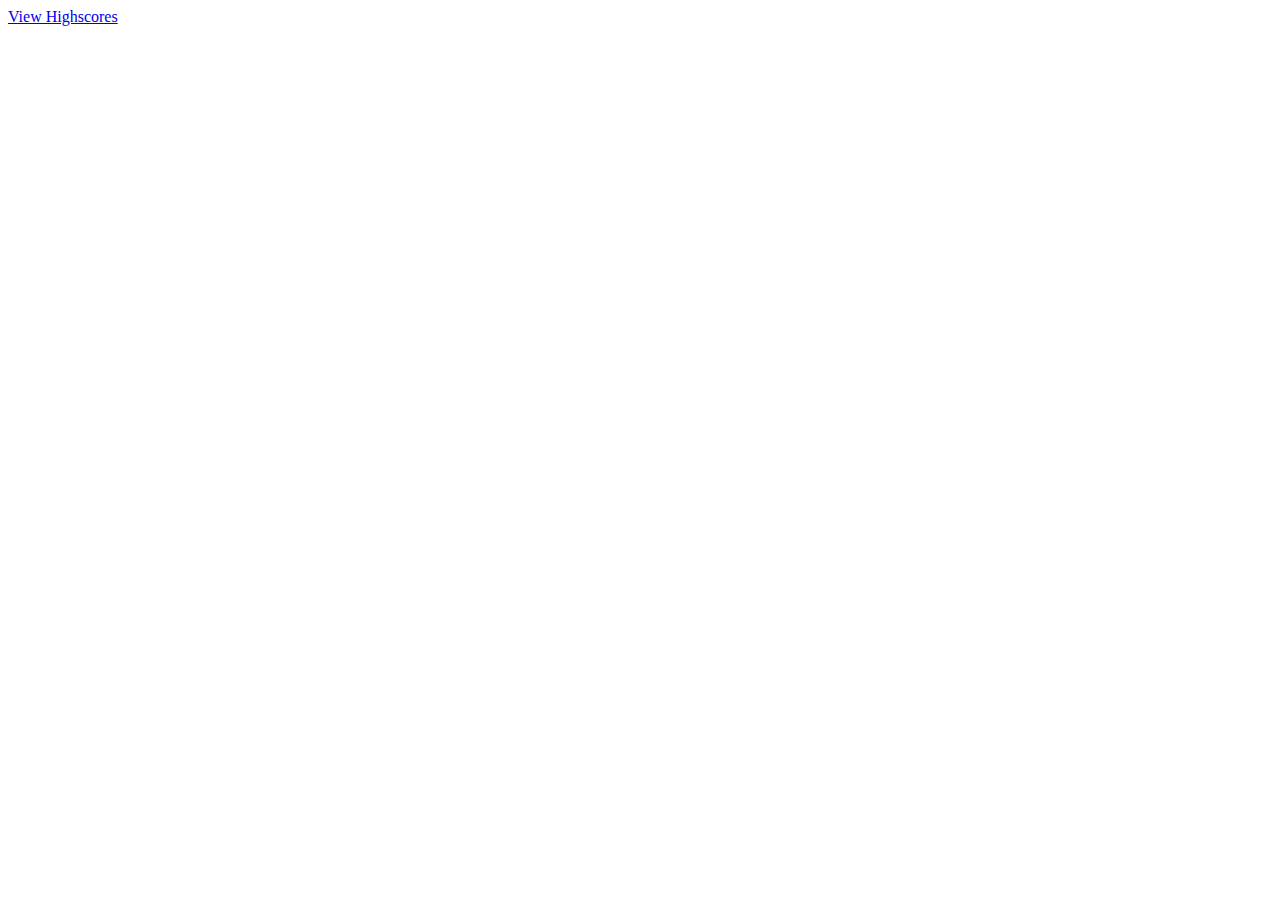
==== index.html @ 0d19ebd4 "statet boilerplate" ====
<!DOCTYPE html>
<html lang="en">

<head>
    <meta charset="UTF-8">
    <!-- setting the viewport for responsive design -->
    <meta name="viewport" content="width=device-width, initial-scale=1.0">
    <meta http-equiv="X-UA-Compatible" content="ie=edge">
    <link rel="stylesheet" type="text/css" href="./assets/css/style.css">

    <!-- Title-->
    <title>Code Quiz</title>
</head>

<body>
    <!-- Highscores data link -->
    <a href="scoredata.html">View Highscores</a>
    <!-- The main box layout-->


    <script src="./assets/js/questions.js"></script>
    <script src="./assets/js/logic.js"></script>


</body>

</html>
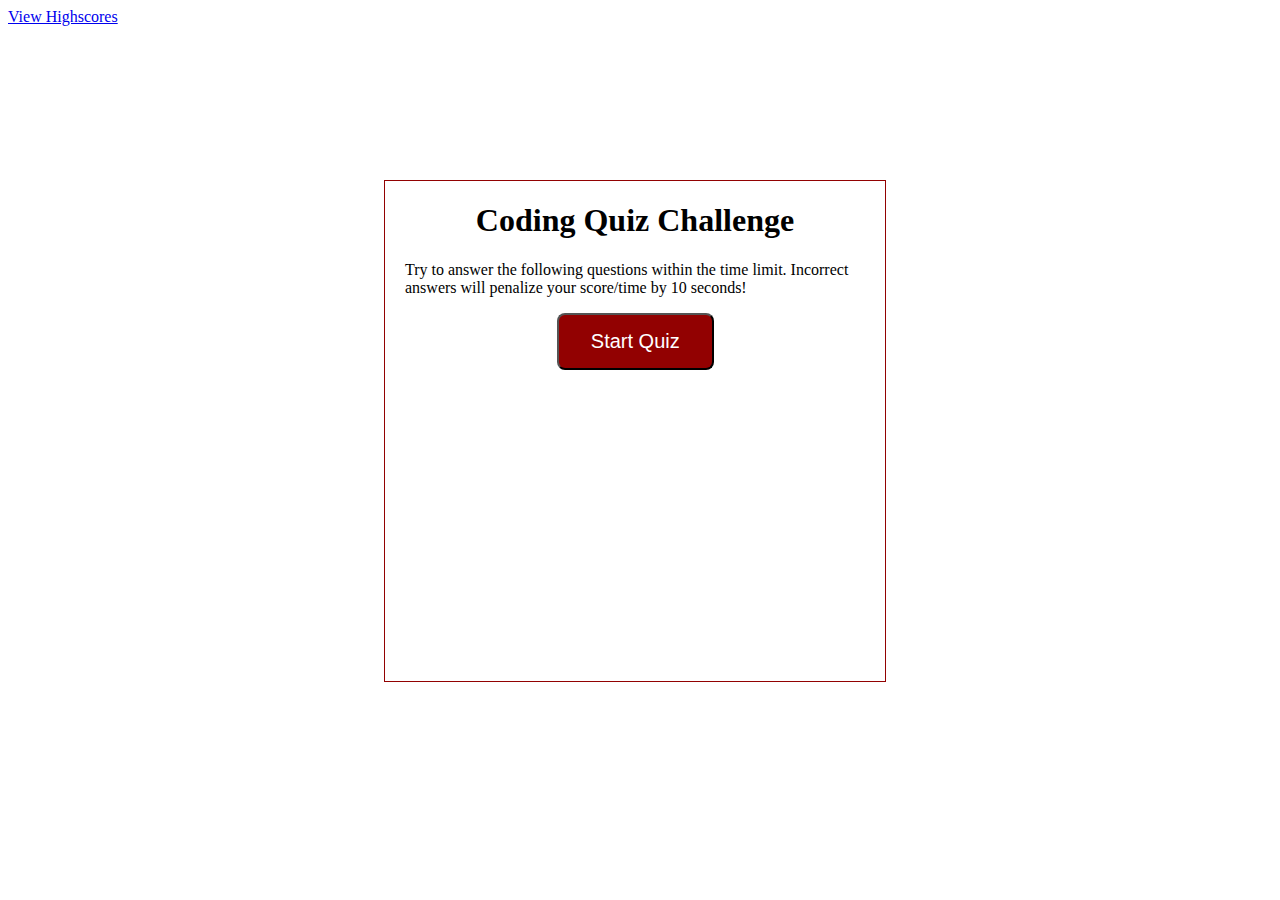
==== commit e1d4f22a: "html css framwork added" ====
--- a/index.html
+++ b/index.html
@@ -16,6 +16,20 @@
     <!-- Highscores data link -->
     <a href="scoredata.html">View Highscores</a>
     <!-- The main box layout-->
+    <section id="wrapper">
+        <!-- Timer -->
+        <section id="secTimer"></section>
+        <!-- Quiz content layout -->
+        <section id="questionsSec">
+            <h1>Coding Quiz Challenge</h1>
+            <p>Try to answer the following questions within the time limit. Incorrect
+                answers will penalize your score/time by 10 seconds!</p>
+            <ul id="optionsUl"></ul>
+            <!-- Button for starting the quiz -->
+            <button id="startTime">Start Quiz</button>
+        </section>
+
+    </section>
 
 
     <script src="./assets/js/questions.js"></script>
--- a/assets/css/style.css
+++ b/assets/css/style.css
@@ -0,0 +1,148 @@
+:root {
+    --main-bg-color: rgb(146, 1, 1);
+    --text-color: rgb(255, 255, 255);
+}
+
+#wrapper {
+    position: absolute;
+    left: 30%;
+    top: 20%;
+    width: 500px;
+    height: 500px;
+    border: 1px solid var(--main-bg-color);
+}
+
+#secTimer {
+    float: right;
+}
+
+#questionsSec {
+    margin: 20px;
+}
+
+#startTime {
+    background-color: var(--main-bg-color);
+    margin-left: 33%;
+    padding: 15px 32px;
+    font-size: 20px;
+    color: var(--text-color);
+}
+
+#Submit {
+    background-color: var(--main-bg-color);
+    margin-left: 33%;
+    padding: 15px 32px;
+    font-size: 20px;
+    color: var(--text-color);
+}
+
+#goBack {
+    background-color: var(--main-bg-color);
+    position: relative;
+    padding: 10px;
+    font-size: 20px;
+    color: var(--text-color);
+    top: 30%;
+    left: 55%;
+    width: auto;
+    text-align: center;
+    text-decoration: none;
+}
+
+#clear {
+    background-color: var(--main-bg-color);
+    position: relative;
+    padding: 10px;
+    font-size: 20px;
+    color: var(--text-color);
+    top: 30%;
+    right: 5%;
+    text-align: center;
+}
+
+button {
+    border-radius: 8px;
+}
+
+textarea {
+    width: 90%;
+    margin: 20px;
+}
+
+label {
+    margin-right: 10px;
+}
+
+input {
+    margin-bottom: 20px;
+    width: 50%;
+    border: 1px solid lightgray;
+}
+
+h1 {
+    text-align: center;
+}
+
+li {
+    background-color: var(--main-bg-color);
+    margin-top: 10px;
+    padding: 5px 15px;
+    width: 80%;
+    font-size: 18px;
+    color: var(--text-color);
+}
+
+#divEl {
+    margin-top: 20px;
+    border-top: 1px solid lightgray;
+}
+
+
+/* Media query for 786px */
+@media screen and (max-width: 786px) {
+
+    body {
+        max-width: 786px;
+    }
+
+    #wrapper {
+        position: absolute;
+        left: 10%;
+    }
+
+    a {
+        margin-left: 10%;
+    }
+
+    #goBack {
+
+        position: relative;
+        left: 55%;
+    }
+
+    #clear {
+
+        position: relative;
+        right: 5%;
+
+    }
+}
+
+/* Media query for 320px*/
+@media screen and (max-width: 320px) {
+
+    body {
+        min-width: 320px;
+    }
+
+    #wrapper {
+        position: absolute;
+        left: 10%;
+    }
+
+    a {
+        margin-left: 10%;
+    }
+
+
+}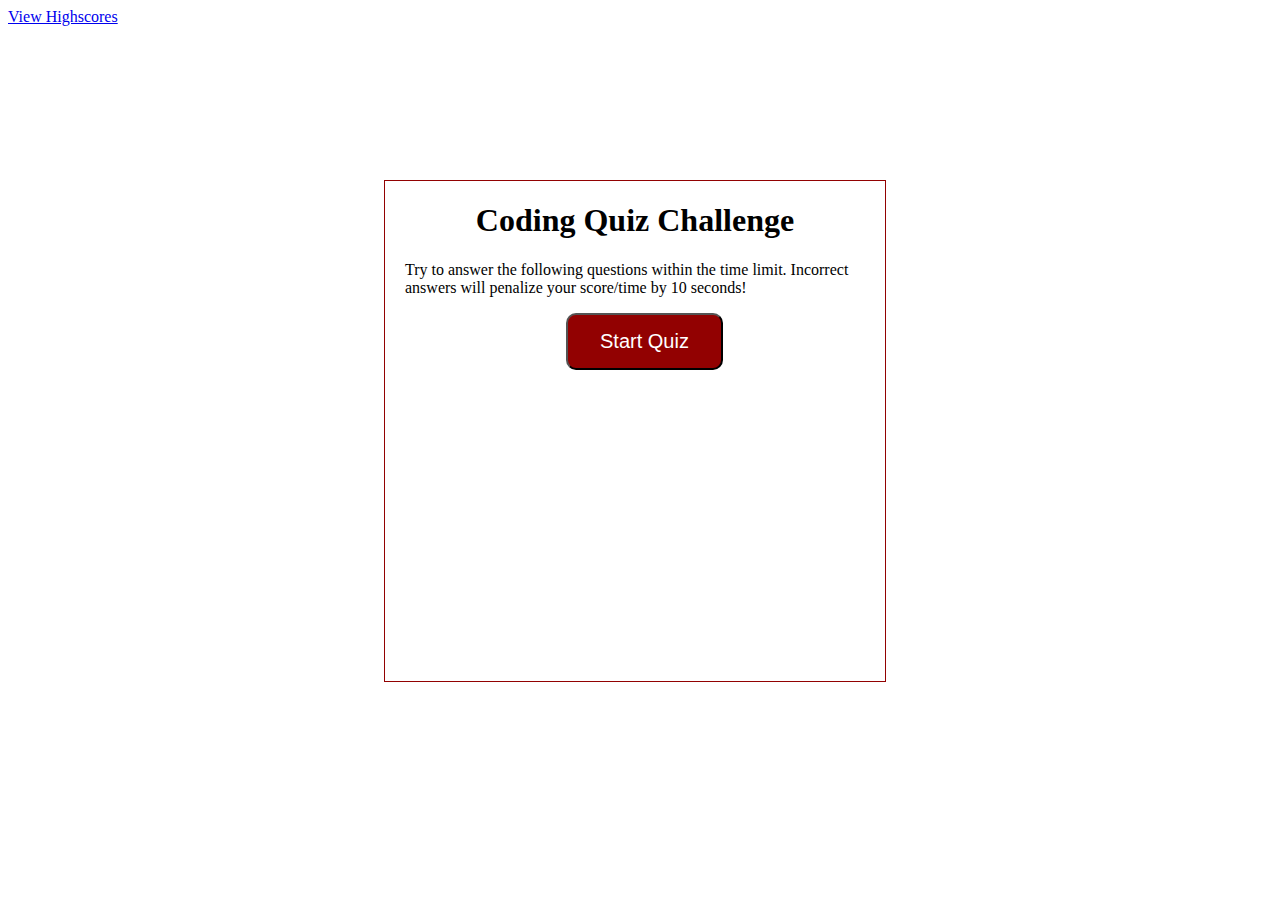
==== commit f48e0934: "logic probems" ====
--- a/index.html
+++ b/index.html
@@ -7,7 +7,6 @@
     <meta name="viewport" content="width=device-width, initial-scale=1.0">
     <meta http-equiv="X-UA-Compatible" content="ie=edge">
     <link rel="stylesheet" type="text/css" href="./assets/css/style.css">
-
     <!-- Title-->
     <title>Code Quiz</title>
 </head>
@@ -15,18 +14,19 @@
 <body>
     <!-- Highscores data link -->
     <a href="scoredata.html">View Highscores</a>
+    <!-- Timer -->
+    <section id="secTimer"></section>
     <!-- The main box layout-->
     <section id="wrapper">
-        <!-- Timer -->
-        <section id="secTimer"></section>
-        <!-- Quiz content layout -->
+
+        <!-- content layout -->
         <section id="questionsSec">
             <h1>Coding Quiz Challenge</h1>
             <p>Try to answer the following questions within the time limit. Incorrect
                 answers will penalize your score/time by 10 seconds!</p>
             <ul id="optionsUl"></ul>
             <!-- Button for starting the quiz -->
-            <button id="startTime">Start Quiz</button>
+            <button id="startQuiz">Start Quiz</button>
         </section>
 
     </section>
@@ -34,7 +34,7 @@
 
     <script src="./assets/js/questions.js"></script>
     <script src="./assets/js/logic.js"></script>
-
+    <script src="./assets/js/scoredata.js"></script>
 
 </body>
 
--- a/assets/css/style.css
+++ b/assets/css/style.css
@@ -14,15 +14,18 @@
 
 #secTimer {
     float: right;
+    font-size: 3rem;
+    font-family: 'Gill Sans', 'Gill Sans MT', Calibri, 'Trebuchet MS', sans-serif;
+    font-weight: bolder;
 }
 
 #questionsSec {
     margin: 20px;
 }
 
-#startTime {
+#startQuiz {
     background-color: var(--main-bg-color);
-    margin-left: 33%;
+    margin-left: 35%;
     padding: 15px 32px;
     font-size: 20px;
     color: var(--text-color);
@@ -30,7 +33,7 @@
 
 #Submit {
     background-color: var(--main-bg-color);
-    margin-left: 33%;
+    margin-left: 35%;
     padding: 15px 32px;
     font-size: 20px;
     color: var(--text-color);
@@ -61,7 +64,7 @@
 }
 
 button {
-    border-radius: 8px;
+    border-radius: 10px;
 }
 
 textarea {
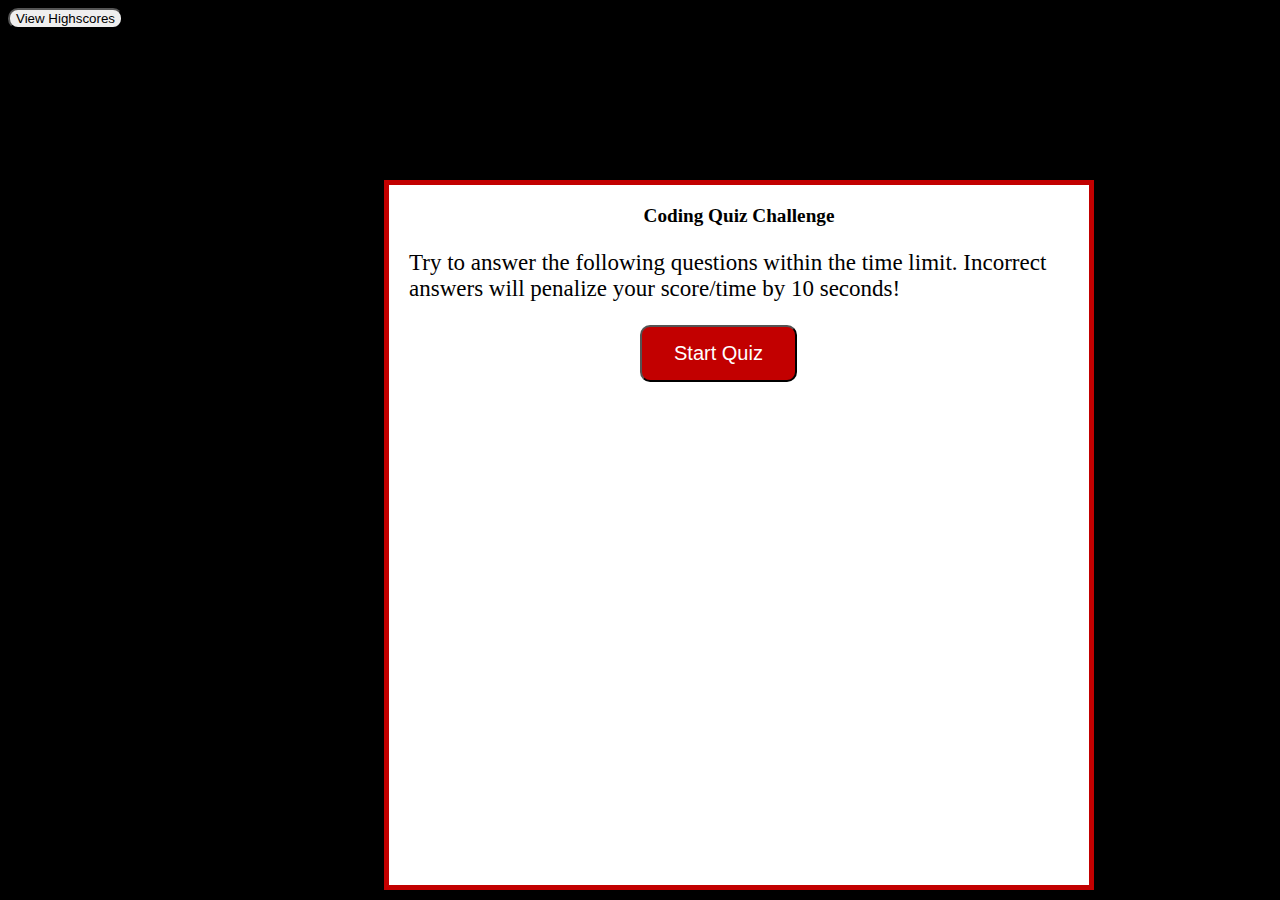
==== commit 2816e149: "added fisher-Yates solution" ====
--- a/index.html
+++ b/index.html
@@ -11,14 +11,20 @@
     <title>Code Quiz</title>
 </head>
 
-<body>
+<body class="body">
+
+    <div class="video-wrapper">
+        <video playsinline autoplay muted loop poster="./assets/images/question still.jpg">
+            <source src="./assets/images/Question-Marks_bg.mp4" type="video/mp4">
+            Your browser does not support the video tag.
+        </video>
+    </div>
     <!-- Highscores data link -->
-    <a href="scoredata.html">View Highscores</a>
+    <button onclick="document.location='scoredata.html'">View Highscores</button>
     <!-- Timer -->
     <section id="secTimer"></section>
-    <!-- The main box layout-->
+    <!-- question layout-->
     <section id="wrapper">
-
         <!-- content layout -->
         <section id="questionsSec">
             <h1>Coding Quiz Challenge</h1>
--- a/assets/css/style.css
+++ b/assets/css/style.css
@@ -1,5 +1,5 @@
 :root {
-    --main-bg-color: rgb(146, 1, 1);
+    --main-bg-color: rgb(194, 0, 0);
     --text-color: rgb(255, 255, 255);
 }
 
@@ -7,9 +7,24 @@
     position: absolute;
     left: 30%;
     top: 20%;
-    width: 500px;
-    height: 500px;
-    border: 1px solid var(--main-bg-color);
+    width: 700px;
+    height: 700px;
+    border: 5px solid var(--main-bg-color);
+    background-color: white;
+}
+
+.body {
+    background-color: black;
+}
+
+.video-wrapper {
+    object-fit: cover;
+     height: 100%;
+    width: 100%; 
+    position: absolute;
+    top: 0;
+    left: 0;
+    z-index: -1;
 }
 
 #secTimer {
@@ -17,6 +32,8 @@
     font-size: 3rem;
     font-family: 'Gill Sans', 'Gill Sans MT', Calibri, 'Trebuchet MS', sans-serif;
     font-weight: bolder;
+    color: var(--text-color);
+    text-shadow: 2px 2px var(--main-bg-color);
 }
 
 #questionsSec {
@@ -84,6 +101,7 @@
 
 h1 {
     text-align: center;
+    font-size: larger;
 }
 
 li {
@@ -101,6 +119,41 @@
 }
 
 
+/* Media query for 1920px */
+@media screen and (max-width: 1920px) {
+
+    body {
+        max-width: 1920px;
+    }
+
+    #wrapper {
+        position: absolute;
+        left: 30%;
+    }
+	
+	p {
+		font-size: 23px;
+	}
+
+    a {
+        margin-left: 10%;
+    }
+
+    #goBack {
+
+        position: relative;
+        left: 55%;
+    }
+
+    #clear {
+
+        position: relative;
+        right: 5%;
+
+    }
+}
+
+
 /* Media query for 786px */
 @media screen and (max-width: 786px) {
 
@@ -110,7 +163,7 @@
 
     #wrapper {
         position: absolute;
-        left: 10%;
+        left: 4%;
     }
 
     a {
@@ -140,7 +193,8 @@
 
     #wrapper {
         position: absolute;
-        left: 10%;
+        left: 0%;
+		width: 290px
     }
 
     a {
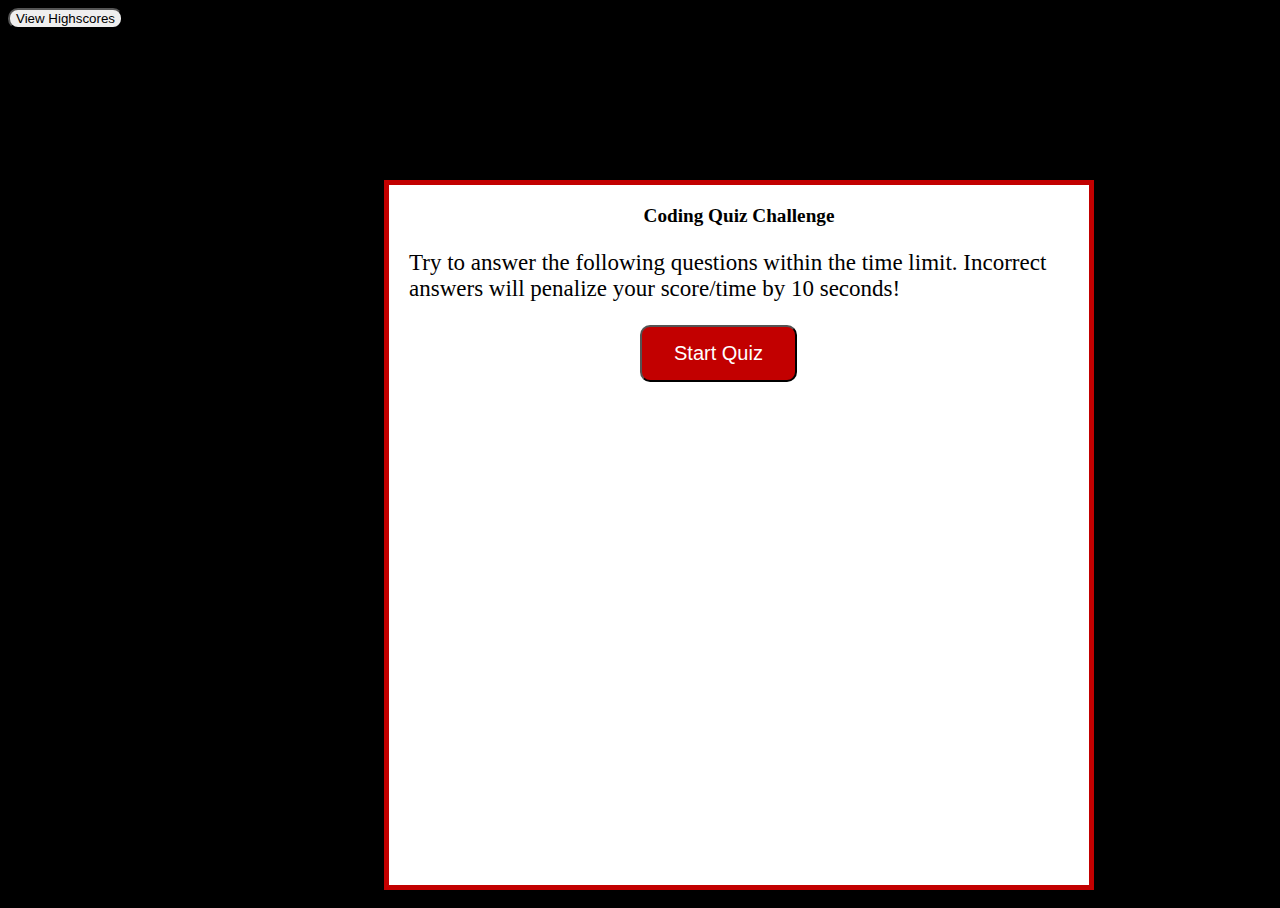
==== commit f0b74b23: "added footer, cleaned up css, fixed respsonive scaling" ====
--- a/index.html
+++ b/index.html
@@ -12,7 +12,7 @@
 </head>
 
 <body class="body">
-
+    <!-- Video Background-->
     <div class="video-wrapper">
         <video playsinline autoplay muted loop poster="./assets/images/question still.jpg">
             <source src="./assets/images/Question-Marks_bg.mp4" type="video/mp4">
@@ -36,7 +36,7 @@
         </section>
 
     </section>
-
+    </section>
 
     <script src="./assets/js/questions.js"></script>
     <script src="./assets/js/logic.js"></script>
--- a/assets/css/style.css
+++ b/assets/css/style.css
@@ -17,13 +17,13 @@
     background-color: black;
 }
 
+
 .video-wrapper {
-    object-fit: cover;
-     height: 100%;
-    width: 100%; 
+    object-fit: fill;
+    height: 100%;
+    width: 100%;
     position: absolute;
-    top: 0;
-    left: 0;
+    background-size: cover;
     z-index: -1;
 }
 
@@ -130,10 +130,10 @@
         position: absolute;
         left: 30%;
     }
-	
-	p {
-		font-size: 23px;
-	}
+
+    p {
+        font-size: 23px;
+    }
 
     a {
         margin-left: 10%;
@@ -194,7 +194,7 @@
     #wrapper {
         position: absolute;
         left: 0%;
-		width: 290px
+        width: 290px
     }
 
     a {
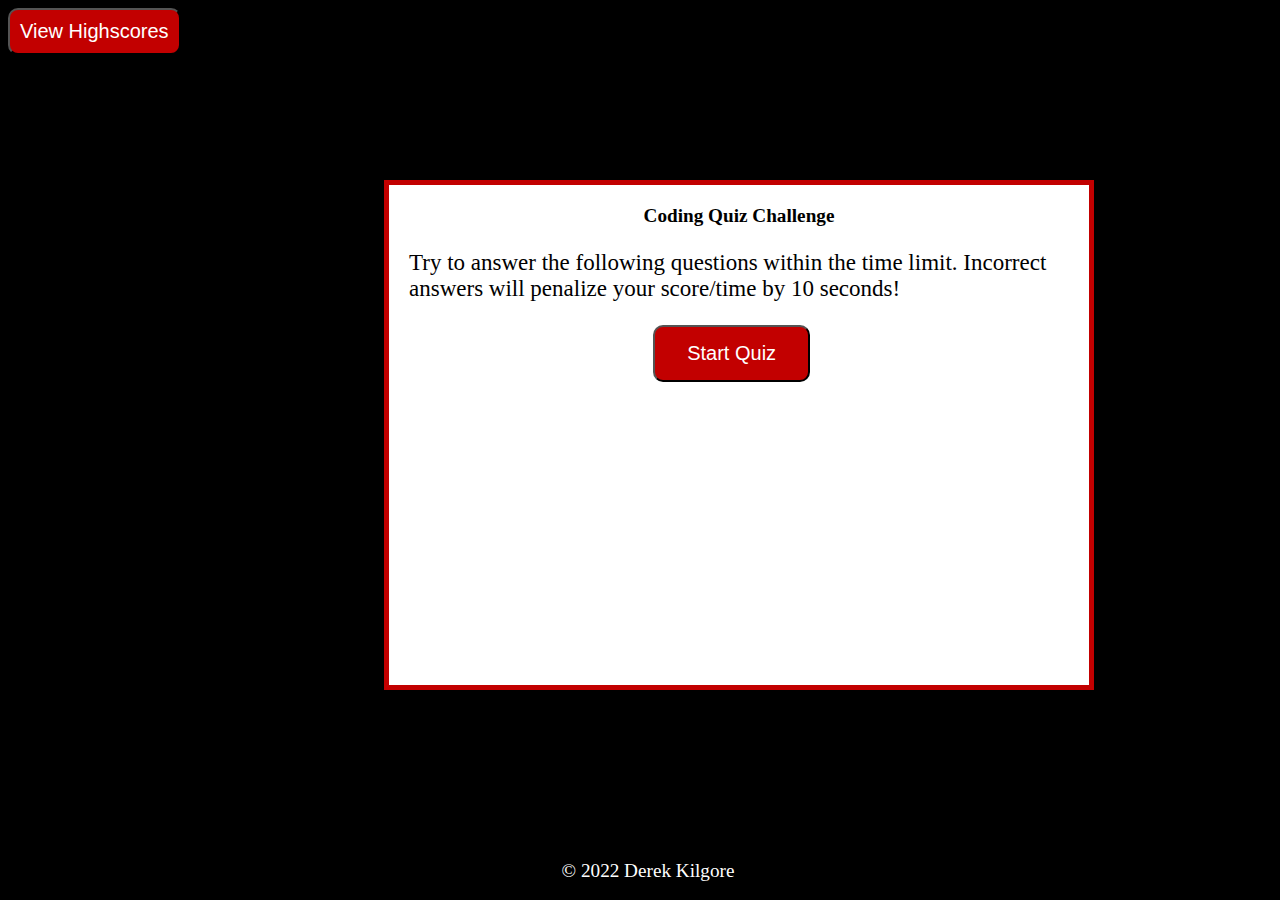
==== commit dc73dab3: "updated the readme file" ====
--- a/index.html
+++ b/index.html
@@ -36,8 +36,10 @@
         </section>
 
     </section>
-    </section>
 
+	<footer id="footer"> &copy; 2022 Derek Kilgore</footer>
+
+	
     <script src="./assets/js/questions.js"></script>
     <script src="./assets/js/logic.js"></script>
     <script src="./assets/js/scoredata.js"></script>
--- a/assets/css/style.css
+++ b/assets/css/style.css
@@ -3,46 +3,49 @@
     --text-color: rgb(255, 255, 255);
 }
 
+body { 
+	background-color: black;
+
+}
+
+/*https://stackoverflow.com/questions/3779771/html-5-video-stretch*/
+.video-wrapper {
+    position: absolute;
+	background-repeat: repeat;
+    object-fit: cover;
+    top: 0;
+    left: 0;
+    z-index: -1;
+	 -webkit-transform: scale(2); 
+ 	 -moz-transform: scale(2);
+
+	
+}
+
+#secTimer {
+    float: right;
+    font-size: 3rem;
+    font-family: 'Gill Sans', 'Gill Sans MT', Calibri, 'Trebuchet MS', sans-serif;
+    font-weight: bolder;
+    color: var(--text-color);
+    text-shadow: 2px 2px var(--main-bg-color);
+}
 #wrapper {
     position: absolute;
     left: 30%;
     top: 20%;
     width: 700px;
-    height: 700px;
+    height: 500px;
     border: 5px solid var(--main-bg-color);
     background-color: white;
 }
-
-.body {
-    background-color: black;
-}
-
-
-.video-wrapper {
-    object-fit: fill;
-    height: 100%;
-    width: 100%;
-    position: absolute;
-    background-size: cover;
-    z-index: -1;
-}
-
-#secTimer {
-    float: right;
-    font-size: 3rem;
-    font-family: 'Gill Sans', 'Gill Sans MT', Calibri, 'Trebuchet MS', sans-serif;
-    font-weight: bolder;
-    color: var(--text-color);
-    text-shadow: 2px 2px var(--main-bg-color);
-}
-
 #questionsSec {
     margin: 20px;
 }
 
 #startQuiz {
     background-color: var(--main-bg-color);
-    margin-left: 35%;
+    margin-left: 37%;
     padding: 15px 32px;
     font-size: 20px;
     color: var(--text-color);
@@ -82,6 +85,14 @@
 
 button {
     border-radius: 10px;
+	background-color: var(--main-bg-color);
+    position: relative;
+    padding: 10px;
+    font-size: 20px;
+    color: var(--text-color);
+    top: 30%;
+
+    text-align: center;
 }
 
 textarea {
@@ -90,7 +101,7 @@
 }
 
 label {
-    margin-right: 10px;
+    margin-right: 30px;
 }
 
 input {
@@ -119,13 +130,21 @@
 }
 
 
+#footer {
+  position: absolute;
+	text-align: center;
+	font-size: larger;
+  bottom: 0;
+  width: 100%;
+  height: 2.5rem;            /* Footer height */
+}
+
 /* Media query for 1920px */
-@media screen and (max-width: 1920px) {
-
+@media screen and (max-width: 1920px){
+	
     body {
         max-width: 1920px;
-    }
-
+	}
     #wrapper {
         position: absolute;
         left: 30%;
@@ -154,16 +173,28 @@
 }
 
 
-/* Media query for 786px */
-@media screen and (max-width: 786px) {
+footer{
+    position: absolute;
+	display: block;
+    background: black;
+    height: auto;
+    width: 100vw;
+    padding-top: 40px;    
+	color: #fff;
+}
+
+/* Media query for 960px */
+
+@media screen and (max-width: 960px) {
 
     body {
-        max-width: 786px;
+        max-width: 960px;
     }
 
     #wrapper {
         position: absolute;
-        left: 4%;
+        left: 15%;
+		max-width: 500px
     }
 
     a {
@@ -192,12 +223,14 @@
     }
 
     #wrapper {
-        position: absolute;
+        position: relative;
         left: 0%;
-        width: 290px
-    }
-
-    a {
+        width: 280px
+    }
+#startQuiz {
+    margin-left: 15%;
+	}
+	a {
         margin-left: 10%;
     }
 
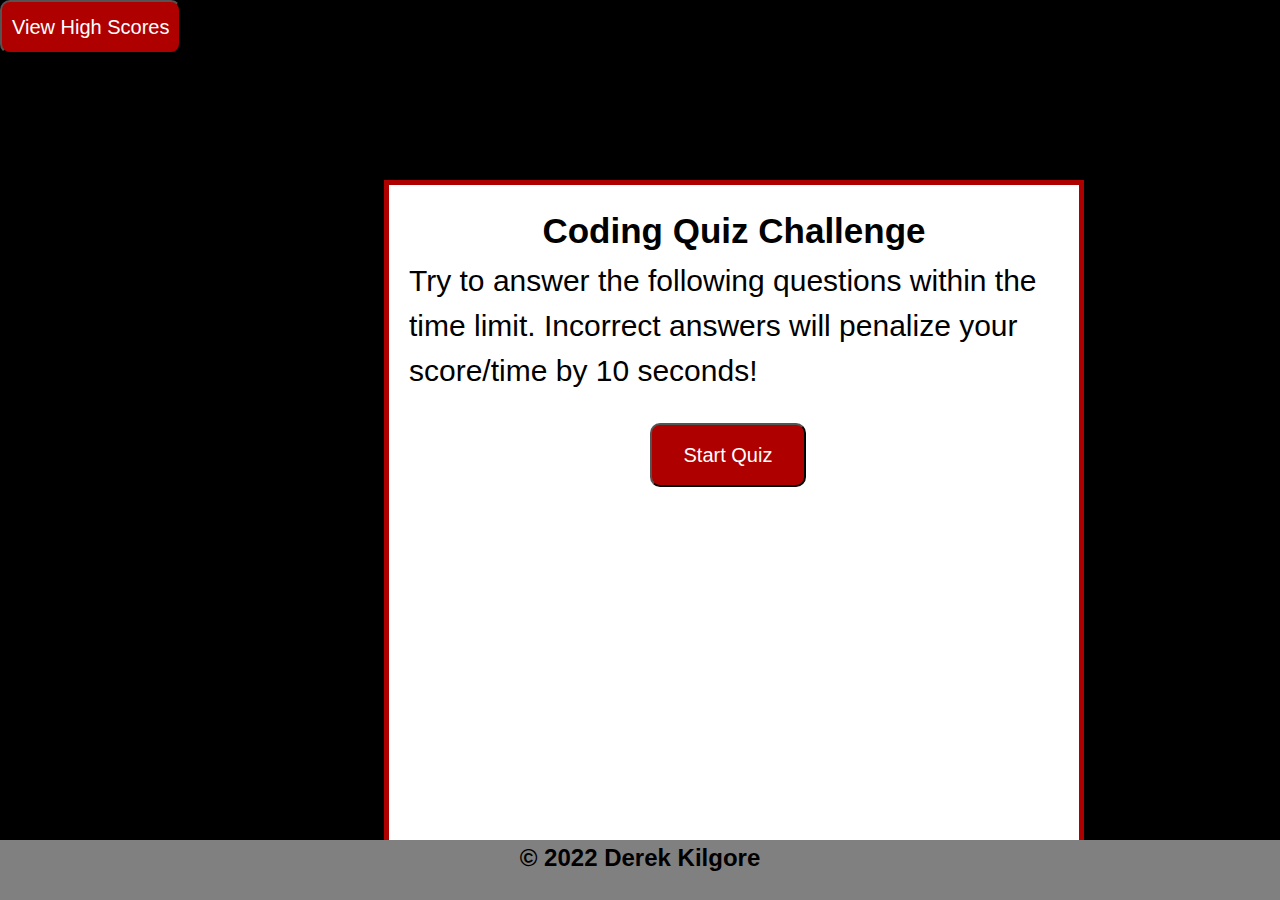
==== commit ec8b6f33: "final tweaks" ====
--- a/index.html
+++ b/index.html
@@ -2,48 +2,50 @@
 <html lang="en">
 
 <head>
-    <meta charset="UTF-8">
-    <!-- setting the viewport for responsive design -->
-    <meta name="viewport" content="width=device-width, initial-scale=1.0">
-    <meta http-equiv="X-UA-Compatible" content="ie=edge">
-    <link rel="stylesheet" type="text/css" href="./assets/css/style.css">
-    <!-- Title-->
-    <title>Code Quiz</title>
+  <meta charset="UTF-8">
+  <!-- setting the viewport for responsive design -->
+  <meta name="viewport" content="width=device-width, initial-scale=1.0">
+  <meta http-equiv="X-UA-Compatible" content="ie=edge">
+  <link rel="stylesheet" type="text/css" href="./assets/css/reset.css">
+  <link rel="stylesheet" type="text/css" href="./assets/css/style.css">
+  <!-- Title-->
+  <title>Code Quiz</title>
 </head>
 
 <body class="body">
-    <!-- Video Background-->
-    <div class="video-wrapper">
-        <video playsinline autoplay muted loop poster="./assets/images/question still.jpg">
-            <source src="./assets/images/Question-Marks_bg.mp4" type="video/mp4">
-            Your browser does not support the video tag.
-        </video>
-    </div>
+  <!-- Video Background-->
+  <div class="video-wrapper">
+    <video playsinline autoplay muted loop poster="./assets/images/questionstill.jpg">
+      <source src="./assets/images/Question-Marks_bg.mp4" type="video/mp4">
+      Your browser does not support the video tag.
+    </video>
+  </div>
+  <main>
     <!-- Highscores data link -->
-    <button onclick="document.location='scoredata.html'">View Highscores</button>
+    <button id="highscore" onclick="document.location='scoredata.html'">View High Scores</button>
     <!-- Timer -->
     <section id="secTimer"></section>
     <!-- question layout-->
     <section id="wrapper">
-        <!-- content layout -->
-        <section id="questionsSec">
-            <h1>Coding Quiz Challenge</h1>
-            <p>Try to answer the following questions within the time limit. Incorrect
-                answers will penalize your score/time by 10 seconds!</p>
-            <ul id="optionsUl"></ul>
-            <!-- Button for starting the quiz -->
-            <button id="startQuiz">Start Quiz</button>
-        </section>
-
+      <!-- content layout -->
+      <section id="questionsSec">
+        <h1>Coding Quiz Challenge</h1>
+        <p>Try to answer the following questions within the time limit. Incorrect
+          answers will penalize your score/time by 10 seconds!</p>
+        <ul id="optionsUl">
+        </ul>
+        <!-- Button for starting the quiz -->
+        <button id="startQuiz">Start Quiz</button>
+      </section>
     </section>
-
-	<footer id="footer"> &copy; 2022 Derek Kilgore</footer>
-
-	
-    <script src="./assets/js/questions.js"></script>
-    <script src="./assets/js/logic.js"></script>
-    <script src="./assets/js/scoredata.js"></script>
-
+  </main>
+  <!-- Footer -->
+  <footer id="footer">
+    <h2>&copy; 2022 Derek Kilgore</h2>
+  </footer>
+  <script src="./assets/js/questions.js"></script>
+  <script src="./assets/js/logic.js"></script>
+  <script src="./assets/js/scoredata.js"></script>
 </body>
 
 </html>--- a/assets/css/style.css
+++ b/assets/css/style.css
@@ -1,238 +1,279 @@
 :root {
-    --main-bg-color: rgb(194, 0, 0);
-    --text-color: rgb(255, 255, 255);
-}
-
-body { 
-	background-color: black;
-
+  --main-bg-color: #af0000;
+  --text-color: rgb(255, 255, 255);
+  --border-color: black;
+}
+
+* {
+  font-family: 'Lucida Sans', 'Lucida Sans Regular', 'Lucida Grande', 'Lucida Sans Unicode', Geneva, Verdana, sans-serif;
+}
+
+body {
+  background-color: black;
 }
 
 /*https://stackoverflow.com/questions/3779771/html-5-video-stretch*/
 .video-wrapper {
-    position: absolute;
-	background-repeat: repeat;
-    object-fit: cover;
-    top: 0;
-    left: 0;
-    z-index: -1;
-	 -webkit-transform: scale(2); 
- 	 -moz-transform: scale(2);
-
-	
+  position: absolute;
+  background-repeat: repeat;
+  object-fit: cover;
+  top: 0;
+  left: 0;
+  z-index: -1;
+  -webkit-transform: scale(2);
+  -moz-transform: scale(2);
 }
 
 #secTimer {
-    float: right;
-    font-size: 3rem;
-    font-family: 'Gill Sans', 'Gill Sans MT', Calibri, 'Trebuchet MS', sans-serif;
-    font-weight: bolder;
-    color: var(--text-color);
-    text-shadow: 2px 2px var(--main-bg-color);
-}
+  float: right;
+  font-size: 3rem;
+  font-family: 'Gill Sans', 'Gill Sans MT', Calibri, 'Trebuchet MS', sans-serif;
+  font-weight: bolder;
+  color: var(--text-color);
+  text-shadow: 2px 2px var(--main-bg-color);
+}
+
 #wrapper {
+  position: absolute;
+  left: 30%;
+  top: 20%;
+  width: 700px;
+  height: 700px;
+  border: 5px solid var(--main-bg-color);
+  background-color: white;
+}
+
+#questionsSec {
+  margin: 20px;
+  font-size: 30px;
+}
+
+#startQuiz {
+  background-color: var(--main-bg-color);
+  margin-left: 37%;
+  padding: 15px 32px;
+  font-size: 20px;
+  color: var(--text-color);
+}
+
+#startQuiz:hover {
+  background-color: var(--border-color);
+  color: var(--main-bg-color)
+}
+
+
+#Submit {
+  background-color: var(--main-bg-color);
+  margin-left: 35%;
+  padding: 15px 32px;
+  font-size: 20px;
+  color: var(--text-color);
+}
+
+#sumbit:hover {
+  background-color: var(--border-color);
+  color: var(--main-bg-color)
+}
+
+#goBack {
+  background-color: var(--main-bg-color);
+  position: relative;
+  padding: 10px;
+  font-size: 20px;
+  color: var(--text-color);
+  top: 30%;
+  left: 55%;
+  width: auto;
+  text-align: center;
+  text-decoration: none;
+
+}
+
+#goBack:hover {
+  background-color: var(--border-color);
+  color: var(--main-bg-color)
+}
+
+
+#clear {
+  background-color: var(--main-bg-color);
+  position: relative;
+  padding: 10px;
+  font-size: 20px;
+  color: var(--text-color);
+  top: 30%;
+  right: 5%;
+  text-align: center;
+}
+
+#clear:hover {
+  background-color: var(--border-color);
+  color: var(--main-bg-color)
+}
+
+#highscore {
+  border-radius: 10px;
+  background-color: var(--main-bg-color);
+  position: relative;
+  padding: 10px;
+  font-size: 20px;
+  color: var(--text-color);
+  top: 30%;
+  text-align: center;
+}
+
+#highscore:hover {
+  background-color: var(--border-color);
+  color: var(--main-bg-color)
+}
+
+button {
+  border-radius: 10px;
+}
+
+textarea {
+  width: 90%;
+  margin: 20px;
+}
+
+h1 {
+  text-align: center;
+  font-size: 35px;
+}
+
+p {
+  font-size: 30px;
+}
+
+li {
+  background-color: var(--main-bg-color);
+  margin-top: 10px;
+  padding: 5px 15px;
+  width: 80%;
+  font-size: 25px;
+  color: var(--text-color);
+  border-color: 5px, var(--border-color);
+  border-radius: 5px;
+}
+
+/* li:hover {
+  background-color: var(--border-color);
+  color: var(--main-bg-color)
+} */
+
+label {
+  margin-right: 30px;
+}
+
+input {
+  margin-bottom: 20px;
+  width: 50%;
+  border: 1px solid lightgray;
+}
+
+
+
+#footer {
+  position: fixed;
+  text-align: center;
+  bottom: 0;
+  width: 100%;
+  height: 60px;
+  background: grey;
+}
+
+/* Media query for 1920px */
+@media screen and (max-width: 1200px) {
+  body {
+    max-width: 1200px;
+  }
+
+  #wrapper {
     position: absolute;
     left: 30%;
-    top: 20%;
-    width: 700px;
-    height: 500px;
-    border: 5px solid var(--main-bg-color);
-    background-color: white;
-}
-#questionsSec {
-    margin: 20px;
-}
-
-#startQuiz {
-    background-color: var(--main-bg-color);
-    margin-left: 37%;
-    padding: 15px 32px;
-    font-size: 20px;
-    color: var(--text-color);
-}
-
-#Submit {
-    background-color: var(--main-bg-color);
-    margin-left: 35%;
-    padding: 15px 32px;
-    font-size: 20px;
-    color: var(--text-color);
-}
-
-#goBack {
-    background-color: var(--main-bg-color);
-    position: relative;
-    padding: 10px;
-    font-size: 20px;
-    color: var(--text-color);
-    top: 30%;
+  }
+
+  p {
+    font-size: 30px;
+  }
+
+  a {
+    margin-left: 10%;
+  }
+
+  #goBack {
+    position: relative;
     left: 55%;
-    width: auto;
+  }
+
+  #clear {
+    position: relative;
+    right: 5%;
+  }
+}
+
+/* Media query for 960px */
+@media screen and (max-width: 768px) {
+  body {
+    max-width: 768px;
+  }
+
+  #wrapper {
+    position: absolute;
+    left: 15%;
+    max-width: 500px
+  }
+
+  h1 {
     text-align: center;
-    text-decoration: none;
-}
-
-#clear {
-    background-color: var(--main-bg-color);
-    position: relative;
-    padding: 10px;
-    font-size: 20px;
-    color: var(--text-color);
-    top: 30%;
+    font-size: 30px;
+  }
+
+  a {
+    margin-left: 10%;
+  }
+
+  p {
+    font-size: 23px;
+  }
+
+  #goBack {
+    position: relative;
+    left: 55%;
+  }
+
+  #clear {
+    position: relative;
     right: 5%;
-    text-align: center;
-}
-
-button {
-    border-radius: 10px;
-	background-color: var(--main-bg-color);
-    position: relative;
-    padding: 10px;
-    font-size: 20px;
-    color: var(--text-color);
-    top: 30%;
-
-    text-align: center;
-}
-
-textarea {
-    width: 90%;
-    margin: 20px;
-}
-
-label {
-    margin-right: 30px;
-}
-
-input {
-    margin-bottom: 20px;
-    width: 50%;
-    border: 1px solid lightgray;
-}
-
-h1 {
-    text-align: center;
-    font-size: larger;
-}
-
-li {
-    background-color: var(--main-bg-color);
-    margin-top: 10px;
-    padding: 5px 15px;
-    width: 80%;
-    font-size: 18px;
-    color: var(--text-color);
-}
-
-#divEl {
-    margin-top: 20px;
-    border-top: 1px solid lightgray;
-}
-
-
-#footer {
-  position: absolute;
-	text-align: center;
-	font-size: larger;
-  bottom: 0;
-  width: 100%;
-  height: 2.5rem;            /* Footer height */
-}
-
-/* Media query for 1920px */
-@media screen and (max-width: 1920px){
-	
-    body {
-        max-width: 1920px;
-	}
-    #wrapper {
-        position: absolute;
-        left: 30%;
-    }
-
-    p {
-        font-size: 23px;
-    }
-
-    a {
-        margin-left: 10%;
-    }
-
-    #goBack {
-
-        position: relative;
-        left: 55%;
-    }
-
-    #clear {
-
-        position: relative;
-        right: 5%;
-
-    }
-}
-
-
-footer{
-    position: absolute;
-	display: block;
-    background: black;
-    height: auto;
-    width: 100vw;
-    padding-top: 40px;    
-	color: #fff;
-}
-
-/* Media query for 960px */
-
-@media screen and (max-width: 960px) {
-
-    body {
-        max-width: 960px;
-    }
-
-    #wrapper {
-        position: absolute;
-        left: 15%;
-		max-width: 500px
-    }
-
-    a {
-        margin-left: 10%;
-    }
-
-    #goBack {
-
-        position: relative;
-        left: 55%;
-    }
-
-    #clear {
-
-        position: relative;
-        right: 5%;
-
-    }
+  }
 }
 
 /* Media query for 320px*/
 @media screen and (max-width: 320px) {
-
-    body {
-        min-width: 320px;
-    }
-
-    #wrapper {
-        position: relative;
-        left: 0%;
-        width: 280px
-    }
-#startQuiz {
+  body {
+    min-width: 320px;
+  }
+
+  h1 {
+    text-align: center;
+    font-size: 25px;
+  }
+
+  p {
+    font-size: 18px;
+  }
+
+  #wrapper {
+    position: relative;
+    left: 0%;
+    width: 280px
+  }
+
+  #startQuiz {
     margin-left: 15%;
-	}
-	a {
-        margin-left: 10%;
-    }
-
-
+  }
+
+  a {
+    margin-left: 10%;
+  }
 }